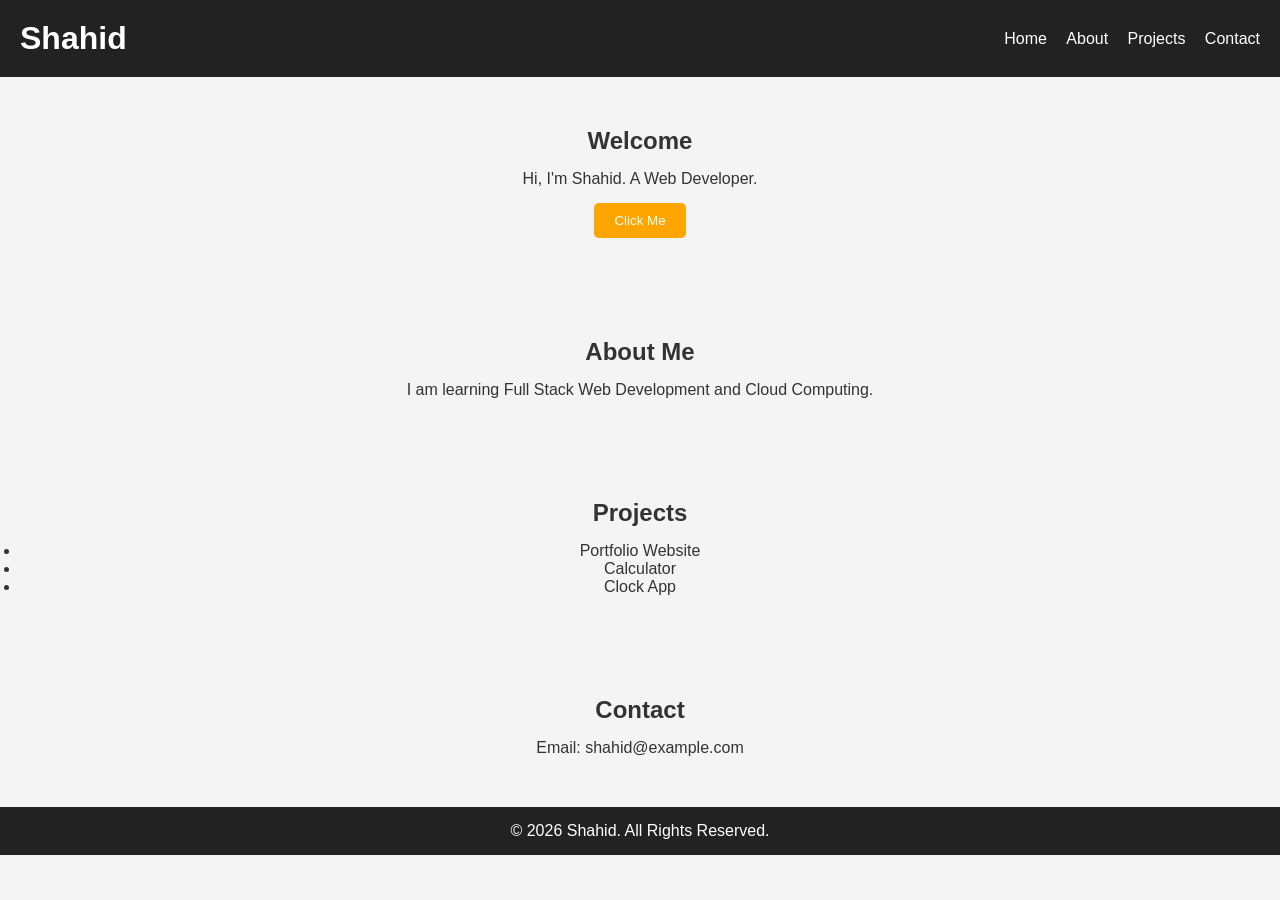
==== index.html @ ccccc221 "intial commit" ====
<!DOCTYPE html>
<html lang="en">
<head>
    <meta charset="UTF-8">
    <meta name="viewport" content="width=device-width, initial-scale=1.0">
    <title>My Portfolio</title>
    <link rel="stylesheet" href="style.css">
</head>
<body>

    <!-- Header -->
    <header>
        <h1>Shahid</h1>
        <nav>
            <a href="#home">Home</a>
            <a href="#about">About</a>
            <a href="#projects">Projects</a>
            <a href="#contact">Contact</a>
        </nav>
    </header>

    <!-- Home -->
    <section id="home">
        <h2>Welcome</h2>
        <p>Hi, I'm Shahid. A Web Developer.</p>
        <button id="btn">Click Me</button>
    </section>

    <!-- About -->
    <section id="about">
        <h2>About Me</h2>
        <p>I am learning Full Stack Web Development and Cloud Computing.</p>
    </section>

    <!-- Projects -->
    <section id="projects">
        <h2>Projects</h2>
        <ul>
            <li>Portfolio Website</li>
            <li>Calculator</li>
            <li>Clock App</li>
        </ul>
    </section>

    <!-- Contact -->
    <section id="contact">
        <h2>Contact</h2>
        <p>Email: shahid@example.com</p>
    </section>

    <footer>
        <p>&copy; 2026 Shahid. All Rights Reserved.</p>
    </footer>

    <script src="script.js"></script>
</body>
</html>
---- style.css ----
* {
    margin: 0;
    padding: 0;
    box-sizing: border-box;
    font-family: Arial, sans-serif;
}

body {
    background: #f4f4f4;
    color: #333;
}

header {
    background: #222;
    color: white;
    padding: 20px;
    display: flex;
    justify-content: space-between;
    align-items: center;
}

nav a {
    color: white;
    text-decoration: none;
    margin-left: 15px;
}

nav a:hover {
    color: orange;
}

section {
    padding: 50px 20px;
    text-align: center;
}

h2 {
    margin-bottom: 15px;
}

button {
    padding: 10px 20px;
    margin-top: 15px;
    border: none;
    background: orange;
    color: white;
    cursor: pointer;
    border-radius: 5px;
}

button:hover {
    background: darkorange;
}

footer {
    background: #222;
    color: white;
    text-align: center;
    padding: 15px;
}
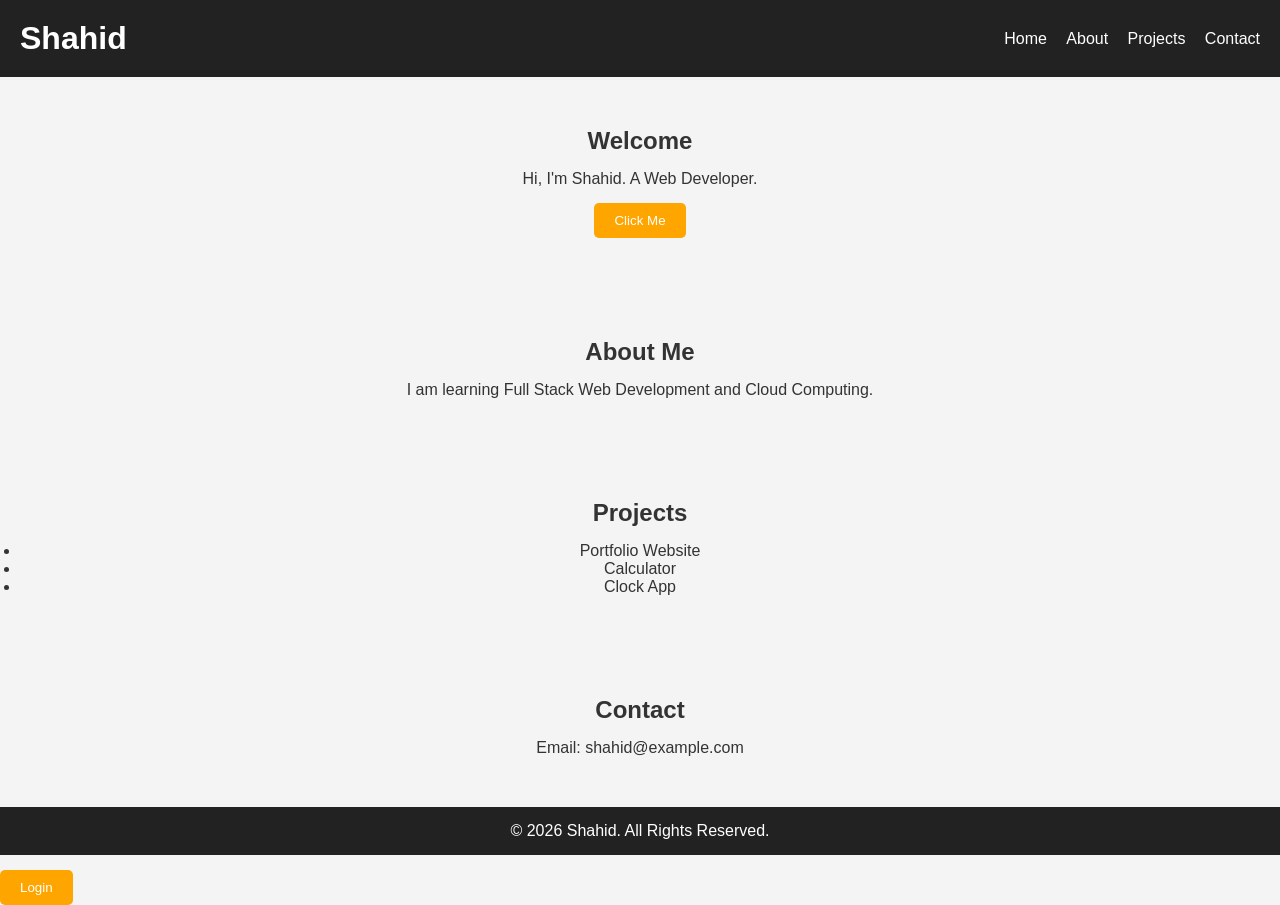
==== commit 19f86e19: "Add login button to index.html" ====
--- a/index.html
+++ b/index.html
@@ -53,5 +53,7 @@
     </footer>
 
     <script src="script.js"></script>
+
+    <button id="loginBtn">Login</button>
 </body>
-</html>+</html>
